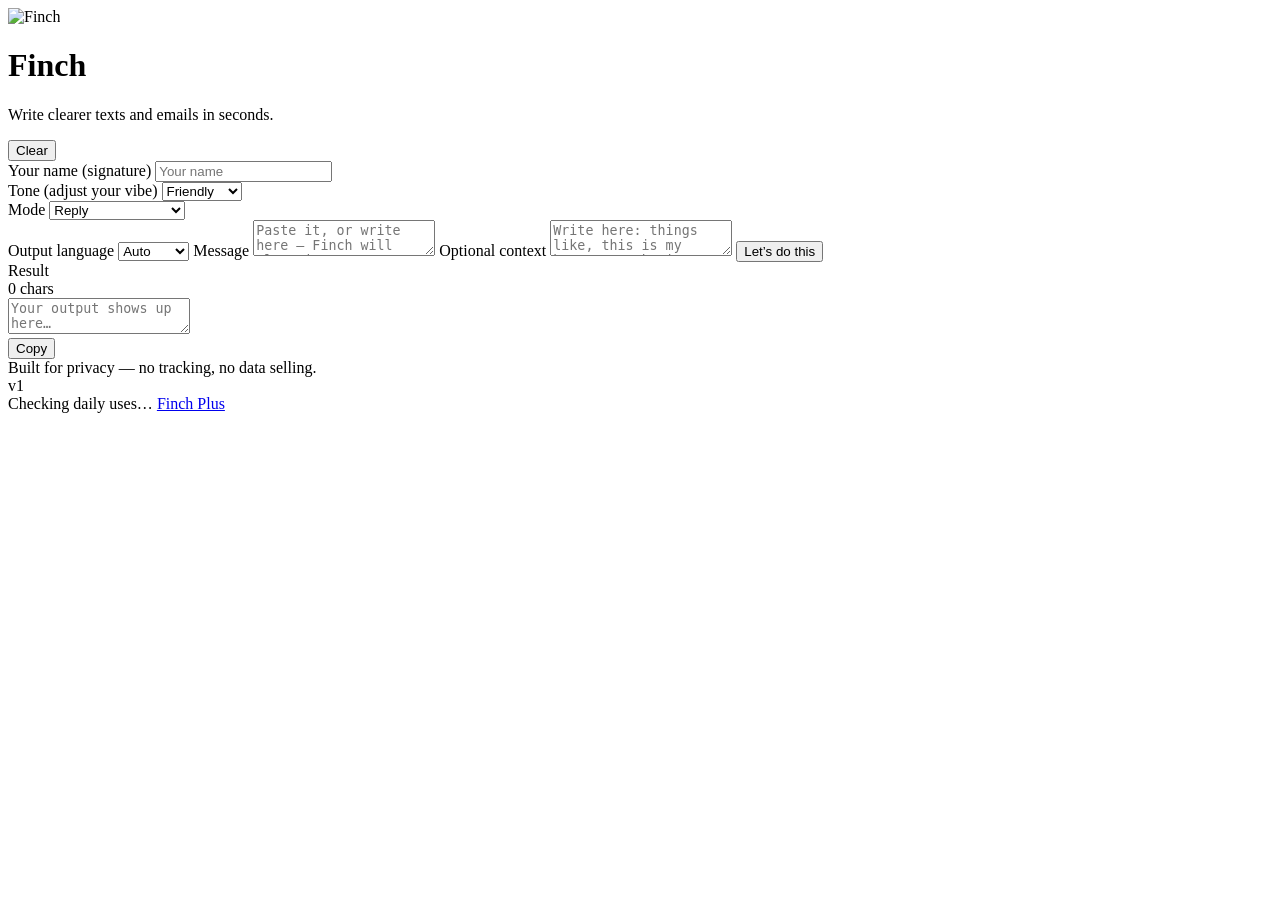
==== pages/app.html @ 77f6e0f9 "Updated file stUpdated at app.html ructures" ====
<!doctype html>
<html lang="en">
<head>
  <meta charset="utf-8" />
  <meta name="viewport" content="width=device-width,initial-scale=1,viewport-fit=cover" />
  <title>Finch</title>
  <meta name="theme-color" content="#2DCBB7" />

  <link rel="manifest" href="/site.webmanifest" />
  <link rel="apple-touch-icon" href="/apple-touch-icon.png" />
  <link rel="icon" href="/favicon.ico" />

  <!-- Styles -->
  <link rel="stylesheet" href="/app.css?v=77781" />
</head>

<body class="app">
  <div class="page">
    <div class="shell">

      <!-- HEADER -->
      <header class="header">
        <div class="brand">
          <img src="/icon-192.png" alt="Finch" />
          <div class="brandText">
            <h1>Finch</h1>
            <p>Write clearer texts and emails in seconds.</p>
          </div>
        </div>

        <div class="headerActions">
          <button class="btn btnGhost" id="clearBtn" type="button">Clear</button>
        </div>
      </header>

      <!-- MAIN -->
      <main class="main">

        <!-- INPUT PANEL -->
        <section class="panel">
          <label for="ownerName">Your name (signature)</label>
          <input id="ownerName" type="text" autocomplete="name" placeholder="Your name" />

          <div class="row2">
            <div>
              <label for="tone">Tone (adjust your vibe)</label>
              <select id="tone">
                <option value="friendly" selected>Friendly</option>
                <option value="casual">Casual</option>
                <option value="business">Business</option>
                <option value="funny">Funny</option>
                <option value="unfiltered">Unfiltered</option>
              </select>
            </div>

            <div>
              <label for="mode">Mode</label>
              <select id="mode">
                <option value="reply" selected>Reply</option>
                <option value="rewrite">Rewrite, Write New</option>
              </select>
            </div>
          </div>

          <label for="outlang">Output language</label>
          <select id="outlang">
            <option value="auto" selected>Auto</option>
            <option value="en">English</option>
            <option value="es">Spanish</option>
            <option value="fr">French</option>
          </select>

          <label for="paste">Message</label>
          <textarea id="paste" placeholder="Paste it, or write here — Finch will clean it up."></textarea>

          <label for="context">Optional context</label>
          <textarea id="context" placeholder= "Write here: things like, this is my boss, or make it more friendly, etc."></textarea>

          <button class="btn btnPrimary btnPrimaryWide" id="actionBtn" type="button">
            Let’s do this
          </button>

          <div id="status" class="status" aria-live="polite"></div>
        </section>

        <!-- RESULT PANEL -->
        <section class="panel resultWrap">
          <div class="resultTop">
            <label for="result">Result</label>
            <div class="badgeCount">
              <span id="charCount">0</span> chars
            </div>
          </div>

          <textarea id="result" readonly placeholder="Your output shows up here…"></textarea>

          <div class="resultActions">
            <button class="btn btnGhost" id="copyBtn" type="button">Copy</button>
          </div>
        </section>

      </main>

      <!-- FOOTER -->
      <footer class="footer">
        <div>Built for privacy — no tracking, no data selling.</div>
        <div class="ver">v1</div>
      </footer>

    </div>
  </div>

  <!-- =========================
     GLASS COUNTER BAR
     Left: uses text | Right: Finch Plus
========================= -->
<div class="counterBar" aria-live="polite">
  <span id="counterText">Checking daily uses…</span>
  <a id="plusBtn" class="counterBtn" href="#" rel="noopener noreferrer">Finch Plus</a>
</div>
<!-- =========================
     FINCH PLUS MODAL
========================= -->
<div id="plusModal" class="modalOverlay" hidden>
  <div class="modalCard"
       role="dialog"
       aria-modal="true"
       aria-labelledby="plusTitle">

    <!-- Header / Banner -->
    <div class="modalBanner">
      <div class="modalBannerInner">
        <div class="modalLogo">
          <img
            class="modalLogoImg"
            src="/apple-touch-icon-180x180.png"
            alt="Finch">
        </div>
        <div>
          <div id="plusTitle" class="modalTitle">Start here</div>
          <div class="modalSub">
            One-time setup. After this, Finch just works.
          </div>
        </div>
      </div>
    </div>

    <!-- Body -->
    <div class="modalBody">
      <ul class="modalList">
        <li><strong>Already paying?</strong> This unlocks Finch Plus on this device.</li>
        <li><strong>Not paying yet?</strong> You’ll go to Stripe to subscribe.</li>
      </ul>

      <div class="modalFine">
        $2/month · 200 uses/day · Stripe handles billing
      </div>

      <label class="modalLabel" for="plusEmail">Email</label>
      <input
        id="plusEmail"
        class="modalInput"
        type="email"
        placeholder="Email address"
        autocomplete="email" />

      <!-- Device limit messaging (hidden by default) -->
      <div id="deviceLimitMsg"
     aria-live="polite"
     style="display:none; margin-top:12px; font-size:14px; line-height:1.35;">
</div>

      <button
  id="manageDevicesLink"
  type="button"
  class="btn btnGhost"
  style="display:none; margin-top:10px; width:100%;">
  Remove oldest device
</button>
    </div>

    <!-- Actions -->
    <div class="modalActions">
      <button
        id="plusCancelBtn"
        type="button"
        class="btn btnGhost">
        Cancel
      </button>

      <button
        id="plusContinueBtn"
        type="button"
        class="btn btnPrimary">
        Continue
      </button>
    </div>

  </div>
</div>
<!-- SCRIPTS -->
  <script src="/paywall.js?v=77792" defer></script>
  <script src="/app.js?v=77785" defer></script>

</body>
</html>
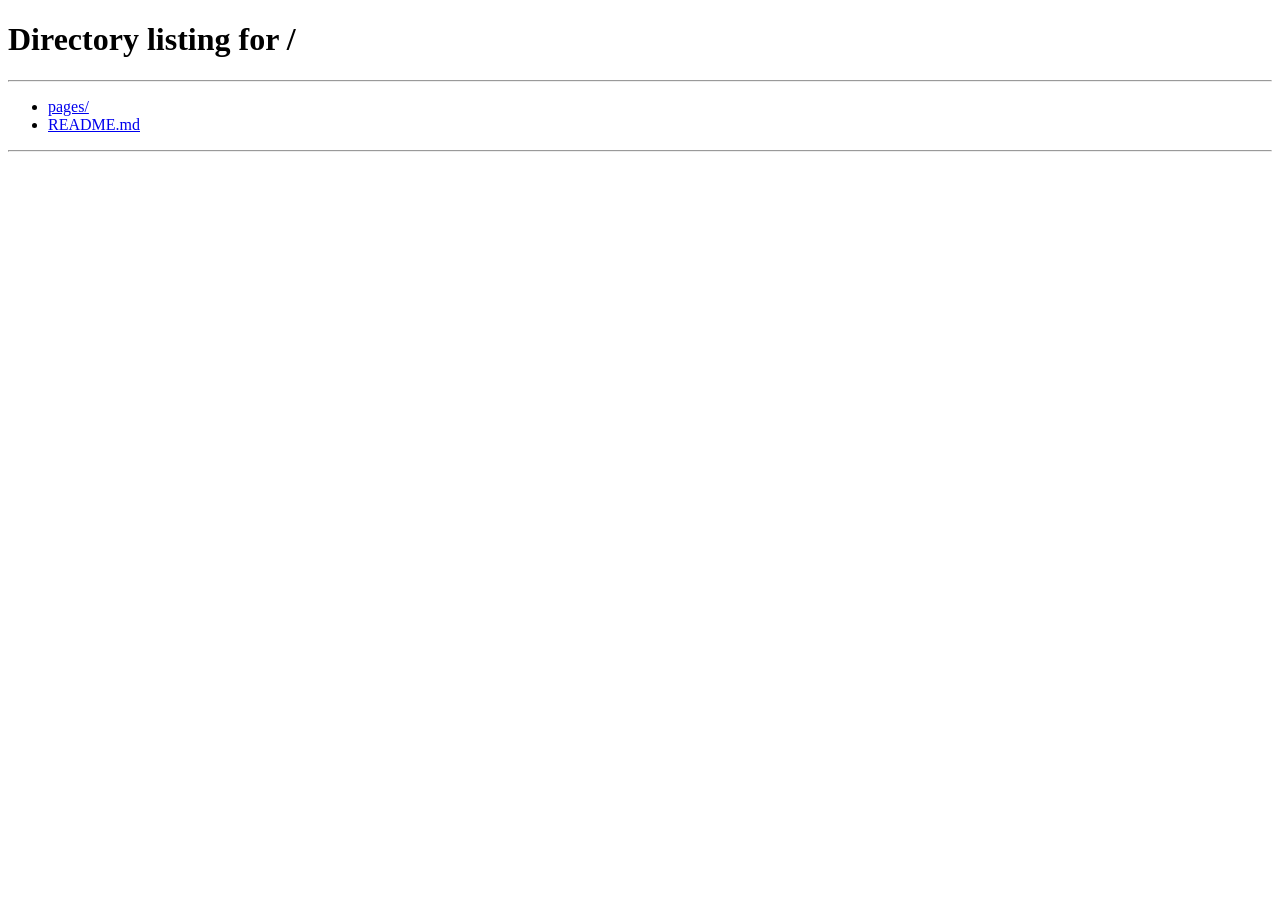
==== commit aca375d7: "Harden Finch app route for install-only access" ====
--- a/pages/app.html
+++ b/pages/app.html
@@ -5,6 +5,42 @@
   <meta name="viewport" content="width=device-width,initial-scale=1,viewport-fit=cover" />
   <title>Finch</title>
   <meta name="theme-color" content="#2DCBB7" />
+
+  <script>
+    (function () {
+      var url = new URL(window.location.href);
+      var isLocalHost =
+        window.location.hostname === "localhost" ||
+        window.location.hostname === "127.0.0.1";
+
+      var isStandalone = false;
+      try {
+        isStandalone =
+          window.matchMedia("(display-mode: standalone)").matches ||
+          window.navigator.standalone === true ||
+          document.referrer.indexOf("android-app://") === 0;
+      } catch (e) {}
+
+      var previewRequested = url.searchParams.get("preview") === "1";
+      if (previewRequested) {
+        try {
+          sessionStorage.setItem("finch_app_preview", "1");
+        } catch (e) {}
+      }
+
+      var previewGranted = false;
+      try {
+        previewGranted = sessionStorage.getItem("finch_app_preview") === "1";
+      } catch (e) {}
+
+      var pwaLaunch = url.searchParams.get("source") === "pwa";
+      var allowApp = isLocalHost || isStandalone || pwaLaunch || previewGranted;
+
+      if (!allowApp) {
+        window.location.replace("/#install");
+      }
+    })();
+  </script>
 
   <link rel="manifest" href="/site.webmanifest" />
   <link rel="apple-touch-icon" href="/apple-touch-icon.png" />
@@ -203,4 +239,4 @@
   <script src="/app.js?v=77785" defer></script>
 
 </body>
-</html>+</html>
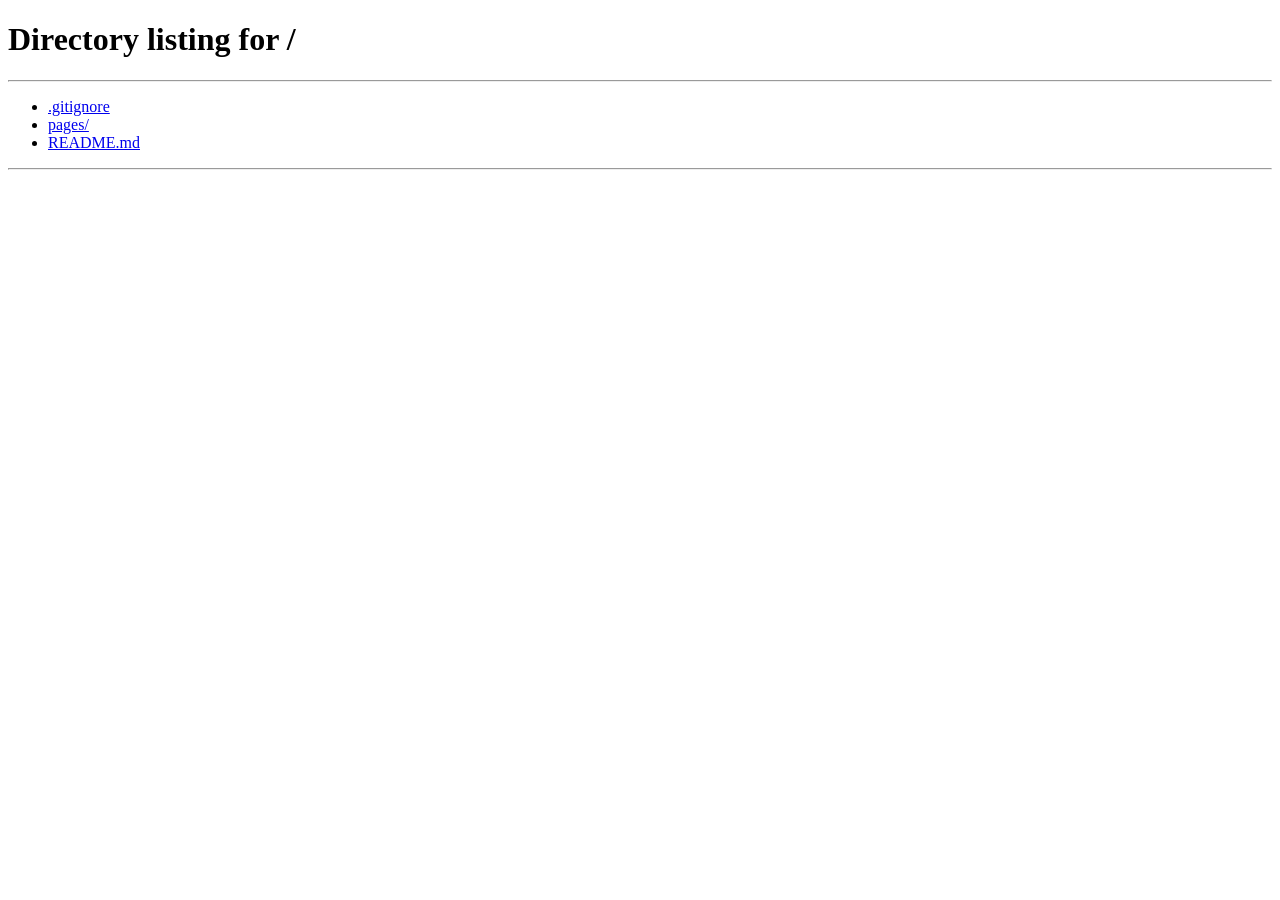
==== commit 9d9fb002: "Add product-led sharing loop" ====
--- a/pages/app.html
+++ b/pages/app.html
@@ -132,7 +132,14 @@
 
           <div class="resultActions">
             <button class="btn btnGhost" id="copyBtn" type="button">Copy</button>
-          </div>
+            <button class="btn btnGhost" id="shareBtn" type="button">Share card</button>
+            <button class="btn btnGhost" id="saveProofBtn" type="button">Save proof</button>
+          </div>
+
+          <label class="attributionToggle" for="includeAttribution">
+            <input id="includeAttribution" type="checkbox" />
+            <span>Add a small “made easier with Finch” note when sharing</span>
+          </label>
         </section>
 
       </main>
@@ -236,7 +243,7 @@
 </div>
 <!-- SCRIPTS -->
   <script src="/paywall.js?v=77792" defer></script>
-  <script src="/app.js?v=77785" defer></script>
+  <script src="/app.js?v=77786" defer></script>
 
 </body>
 </html>
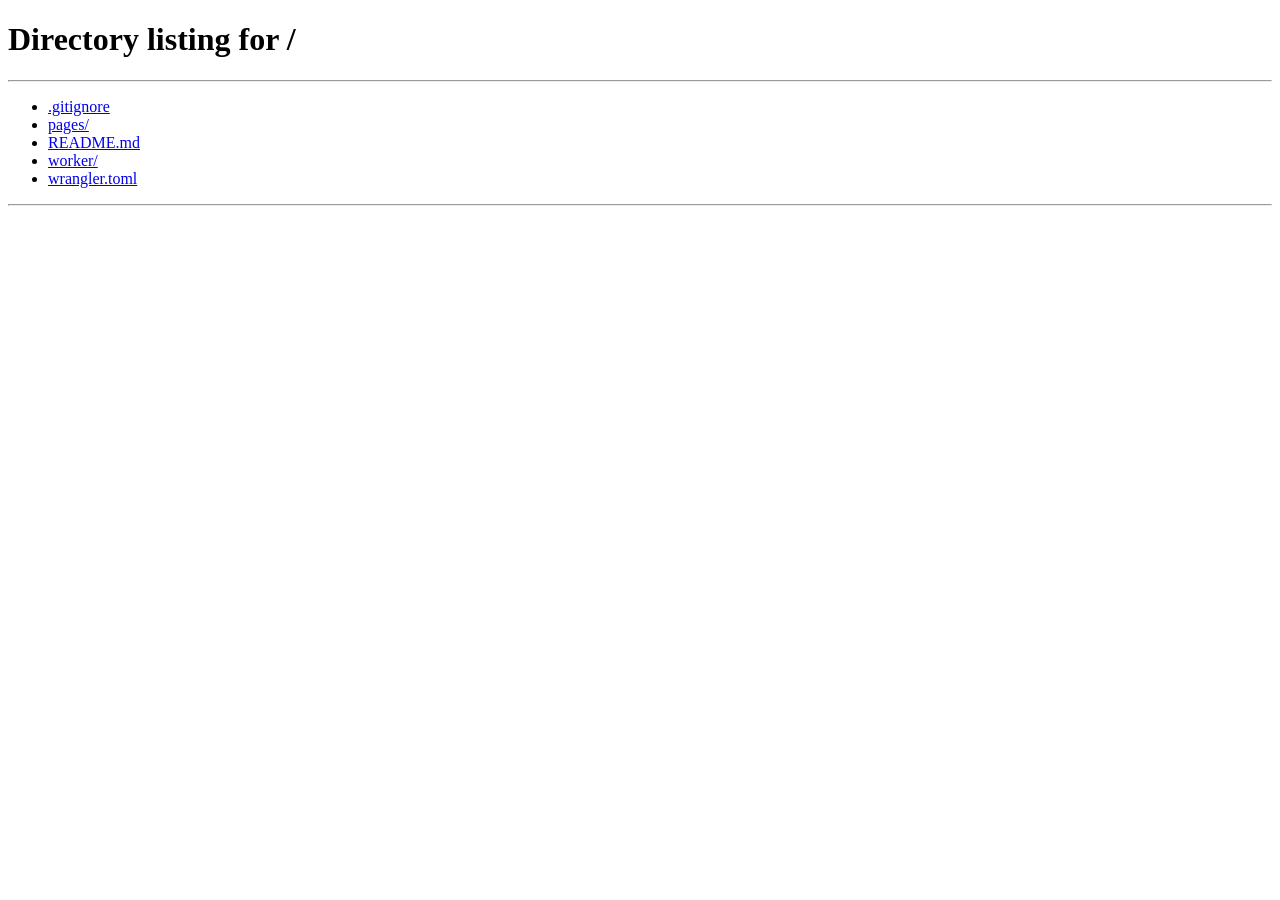
==== commit c5a9e73b: "Add Finch owner free account" ====
--- a/pages/app.html
+++ b/pages/app.html
@@ -5,6 +5,9 @@
   <meta name="viewport" content="width=device-width,initial-scale=1,viewport-fit=cover" />
   <title>Finch</title>
   <meta name="theme-color" content="#2DCBB7" />
+  <meta name="apple-mobile-web-app-capable" content="yes" />
+  <meta name="apple-mobile-web-app-title" content="Finch" />
+  <meta name="apple-mobile-web-app-status-bar-style" content="black-translucent" />
 
   <script>
     (function () {
@@ -45,6 +48,14 @@
   <link rel="manifest" href="/site.webmanifest" />
   <link rel="apple-touch-icon" href="/apple-touch-icon.png" />
   <link rel="icon" href="/favicon.ico" />
+  <link rel="apple-touch-startup-image" href="/splash/iphone-13-14-15.png" media="screen and (device-width: 390px) and (device-height: 844px) and (-webkit-device-pixel-ratio: 3) and (orientation: portrait)" />
+  <link rel="apple-touch-startup-image" href="/splash/iphone-pro-max.png" media="screen and (device-width: 430px) and (device-height: 932px) and (-webkit-device-pixel-ratio: 3) and (orientation: portrait)" />
+  <link rel="apple-touch-startup-image" href="/splash/iphone-14-pro.png" media="screen and (device-width: 393px) and (device-height: 852px) and (-webkit-device-pixel-ratio: 3) and (orientation: portrait)" />
+  <link rel="apple-touch-startup-image" href="/splash/iphone-11-pro-max.png" media="screen and (device-width: 414px) and (device-height: 896px) and (-webkit-device-pixel-ratio: 3) and (orientation: portrait)" />
+  <link rel="apple-touch-startup-image" href="/splash/iphone-11.png" media="screen and (device-width: 414px) and (device-height: 896px) and (-webkit-device-pixel-ratio: 2) and (orientation: portrait)" />
+  <link rel="apple-touch-startup-image" href="/splash/iphone-x.png" media="screen and (device-width: 375px) and (device-height: 812px) and (-webkit-device-pixel-ratio: 3) and (orientation: portrait)" />
+  <link rel="apple-touch-startup-image" href="/splash/ipad-portrait.png" media="screen and (device-width: 768px) and (device-height: 1024px) and (-webkit-device-pixel-ratio: 2) and (orientation: portrait)" />
+  <link rel="apple-touch-startup-image" href="/splash/ipad-pro-portrait.png" media="screen and (device-width: 1024px) and (device-height: 1366px) and (-webkit-device-pixel-ratio: 2) and (orientation: portrait)" />
 
   <!-- Styles -->
   <link rel="stylesheet" href="/app.css?v=77781" />
@@ -60,7 +71,7 @@
           <img src="/icon-192.png" alt="Finch" />
           <div class="brandText">
             <h1>Finch</h1>
-            <p>Write clearer texts and emails in seconds.</p>
+            <p>Quick AI writing for replies, emails, captions, comments, and posts.</p>
           </div>
         </div>
 
@@ -93,7 +104,8 @@
               <label for="mode">Mode</label>
               <select id="mode">
                 <option value="reply" selected>Reply</option>
-                <option value="rewrite">Rewrite, Write New</option>
+                <option value="rewrite">Rewrite</option>
+                <option value="write_new">Write New</option>
               </select>
             </div>
           </div>
@@ -107,10 +119,10 @@
           </select>
 
           <label for="paste">Message</label>
-          <textarea id="paste" placeholder="Paste it, or write here — Finch will clean it up."></textarea>
+          <textarea id="paste" placeholder="Paste your message or email, or write here."></textarea>
 
           <label for="context">Optional context</label>
-          <textarea id="context" placeholder= "Write here: things like, this is my boss, or make it more friendly, etc."></textarea>
+          <textarea id="context" placeholder="For replies, write what you want to say back or facts Finch should know. Example: mention my company is online and say his son will be a ripper."></textarea>
 
           <button class="btn btnPrimary btnPrimaryWide" id="actionBtn" type="button">
             Let’s do this
@@ -168,7 +180,9 @@
   <div class="modalCard"
        role="dialog"
        aria-modal="true"
-       aria-labelledby="plusTitle">
+       aria-labelledby="plusTitle"
+       aria-describedby="plusDescription"
+       tabindex="-1">
 
     <!-- Header / Banner -->
     <div class="modalBanner">
@@ -181,7 +195,7 @@
         </div>
         <div>
           <div id="plusTitle" class="modalTitle">Start here</div>
-          <div class="modalSub">
+          <div id="plusDescription" class="modalSub">
             One-time setup. After this, Finch just works.
           </div>
         </div>
@@ -196,7 +210,7 @@
       </ul>
 
       <div class="modalFine">
-        $2/month · 200 uses/day · Stripe handles billing
+        $2/month · 200 uses/day · Stripe handles billing · Free owner account: danbrooking@gmail.com
       </div>
 
       <label class="modalLabel" for="plusEmail">Email</label>
@@ -243,7 +257,7 @@
 </div>
 <!-- SCRIPTS -->
   <script src="/paywall.js?v=77792" defer></script>
-  <script src="/app.js?v=77786" defer></script>
+  <script src="/app.js?v=77787" defer></script>
 
 </body>
 </html>
